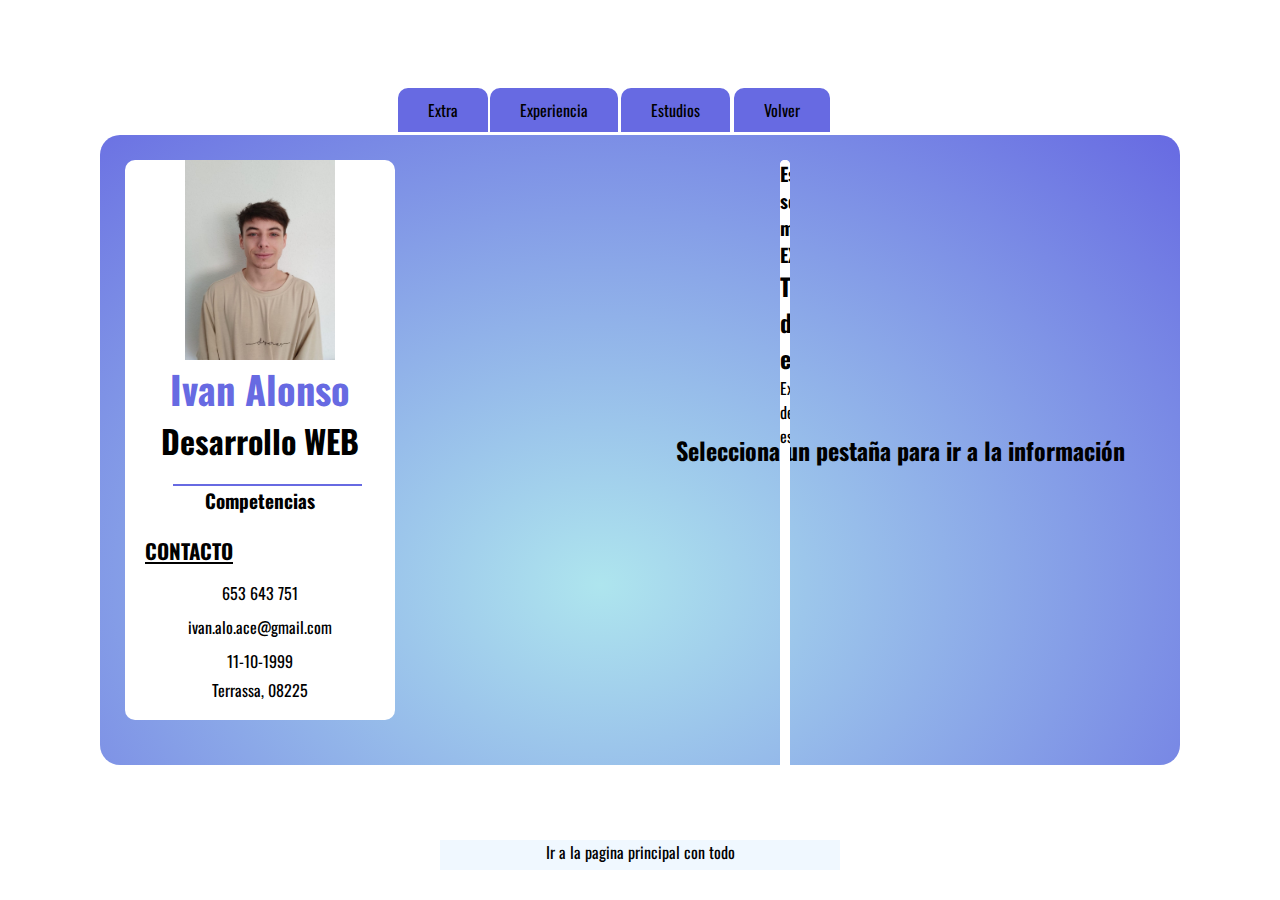
==== curriculumVitae.html @ c98bcb72 "Añadir archivos" ====
<!DOCTYPE html>
<html lang="es">

<head>
    <!-- Meta etiquetas -->
    <meta name="title" content="Página web completa grid Imagenes">
    <meta name="description" content="Pagina web completa">
    <meta name="keywords" content="peluqueria, peluqueria a domicilio">
    <meta name="robots" content="index, follow">
    <!-- FAVICON -->
    <link rel="icon" href="/img/imagenpersonal.jpg" type="image/x-icon">
    <!-- FIN Meta etiquetas -->
    <meta charset="UTF-8">
    <meta name="viewport" content="width=device-width, initial-scale=1.0">
    <title>Curriculum Vitae</title>
    <!-- Estilos -->
    <link rel="stylesheet" href="curriculumVitae.css">
    <link rel="stylesheet" href="styleMediaQuery.css">
    <!-- fontsawesome -->
    <link rel="stylesheet" href="https://cdnjs.cloudflare.com/ajax/libs/font-awesome/6.4.0/css/all.min.css"
        integrity="sha512-iecdLmaskl7CVkqkXNQ/ZH/XLlvWZOJyj7Yy7tcenmpD1ypASozpmT/E0iPtmFIB46ZmdtAc9eNBvH0H/ZpiBw=="
        crossorigin="anonymous" referrerpolicy="no-referrer" />
</head>

<body>
    <main>

        <!-- botones para enseñar contenido -->
        <label class="lab_volver" for="volver">Volver</label>
        <input class="volver" type="radio" name="select" id="volver">

        <label class="lab_est" for="estudios">Estudios</label>
        <input class="in_estudios" type="radio" name="select" id="estudios">

        <label class="lab_exp" for="experiencia">Experiencia</label>
        <input class="in_exp" type="radio" name="select" id="experiencia">

        <label class="lab_extra" for="extra">Extra</label>
        <input class="in_ext" type="radio" name="select" id="extra">


        <!-- INFOBLOCK ESTUDIOS -->
        <div class="estudios display_none select">
            <h3 class="titulo_princ">Formación</h3>
            <div class="formacion">

                <div class="complementaria">
                    <h3 class="titulo-azul">Estudios complementarios</h3>
                    <div class="desarrollo-web">
                        <h4><strong>Desarrollo WEB (Actualmente)</strong></h4>
                        <p><em>HTML, CSS y JavaScript</em></p>
                        <p>460h // INKOR Formación // 2023</p>
                    </div>
                    <div class="desarrollo-comercio">
                        <h4><strong>Desarrollo de comercio electrónico</strong></h4>
                        <p><em>Prestashop <br>
                            Wordpress (Woocommerce)</em></p>
                            <p>250h // INKOR Formación // 2022</p>
                        </div>
                        <div class="logistica">
                            <h4><strong>Logistica 4.0</strong></h4>
                            <p>260h // Foment Terrassa // 2020</p>
                        </div>
                        <div class="aux-comercio">
                            <h4><strong>Auxiliar de comercio y Atención al cliente</strong></h4>
                            <p>90h // Foment Terrassa // 2018</p>
                        </div>
                    </div>
                    <div class="reglada">
                        <h3 class="titulo-azul">Estudios reglados</h3>
                        <div class="eso">
                            <h4><strong>ESO</strong></h4>
                            <p>IES Terrassa // 2014</p>
                        </div>
                        <div class="smix">
                            <h4><strong>Sistemas microinformáticos y redes.</strong></h4>
                            <p>1 er año // IES Nicolau Copernic // 2015</p>
                        </div>
                    </div>
                </div>
        </div>

        <!-- INFOBLOCK EXPERIENCIA -->
        <div class="experiencia display_none select">
            <h3>Estos son mis Experiencia</h3>
            <div class="estudio1">
                <h2>Titulo del estudio</h2>
                <p>Explicacion del estudio</p>
            </div>
        </div>

        <!-- INFOBLOCK EXTRAS -->
        <div class="extras display_none select">
            <h3>Estos son mis EXTRAS</h3>
            <div class="estudio1">
                <h2>Titulo del estudio</h2>
                <p>Explicacion del estudio</p>
            </div>
        </div>
        <!-- FIN DE INFO BLOCKS -->

        <div class="contenedor">
            <!-- CARTA -->
            <aside class="aside">
                <header>
                    <figure>
                        <img src="img/imagenpersonal.jpg" alt="Logo">
                        <h1><span class="name">Ivan Alonso</span> <br>
                            Desarrollo WEB</h1>
                    </figure>
                </header>
                <hr>
                <div class="competencias_img">
                <h2>Competencias</h2>
                    <i class="fa-brands fa-html5 fa-2xl"></i>
                    <i class="fa-brands fa-css3 fa-2xl"></i>
                    <i class="fa-brands fa-square-js fa-2xl"></i>
                </div>
                <div class="contacto">
                    <h2>CONTACTO</h2>
                    <ul>
                        <li><a href="tel:653643751"><i class="fa-solid fa-phone"></i> 653 643 751</a></li>
                        <li><a href="mailto:ivan.alo.ace@gmail.com"><i class="fa-solid fa-envelopes-bulk"></i> ivan.alo.ace@gmail.com</a></li>
                        <li><a href="#"><i class="fa-solid fa-person"></i> 11-10-1999</a></li>
                        <li>Terrassa, 08225</li>
                    </ul>
                    
                </div>
            </aside>
            <div class="main">
                <h2>Selecciona un pestaña para ir a la información</h2>
            </div>
        </div>
    </main>




    <a class="go_back" href="index.html"><i class="fa-solid fa-backward"></i> Ir a la pagina principal con todo <i class="fa-solid fa-backward"></i></a>
</body>

</html>
---- curriculumVitae.css ----
/* GoogleFonts */
@import url('https://fonts.googleapis.com/css2?family=Oswald&family=Raleway:wght@300;600;800&family=Roboto:ital,wght@0,300;1,300&display=swap');

:root{
    --color-principal: rgba(103,106,226,1);
    --color-secundario: #3d7cfa;
    --gradiente-uno:  linear-gradient(to right, #FFFFFF, #6DD5FA, #2980B9); /* W3C, IE 10+/ Edge, Firefox 16+, Chrome 26+, Opera 12+, Safari 7+ */
    --gradiente-dos: radial-gradient(at 500px 450px, rgba(174,229,238,1) 0%, rgba(103,106,226,1) 100%);

}

*{
    margin: 0px;
    padding: 0px;
    box-sizing: border-box;
}

body{
    font-family: 'Oswald', sans-serif;
    display: flex;
    justify-content: center;
    align-items: center;

}

/* Empezamos aqúi sin lo generico */

/* Grid Principal */
.contenedor{
    width: 600px;
    background: var(--gradiente-dos);
    display: flex;
    /* grid-template-areas: 
    "aside main"
    ; */
    height: 10px;
    min-height: fit-content;
    justify-content: space-between;

}

/* .contenedor:nth-child(1){
    grid-area: aside;
}

.contenedor:nth-child(2){
    grid-area: main;
} */

/* Posicionamiento centrado */
main{
    width: 1200px;
    height: 100vh;
    overflow: hidden;
    display: flex;
    justify-content: center;
    align-items: center;
}

/* header de la carta */
.aside img{
    width: 150px;
    height: 200px;

}

.name{
    font-size: 1.2em;
    color: var(--color-principal);
}

.aside{
    border-radius: 10px;
    background-color: #fff;
    width: 80%;
    max-width: 270px;
    height: 560px;
    display: flex;
    flex-direction: column;
    align-items: center;
    text-align: center;
}

figure{
    display: flex;
    flex-direction: column;
    align-items: center;
}

hr{
    margin: 20px 0 0 15px;
    width: 70%;
    height: 2px;
    /* background-color: var(--color-principal); */
    border: 1px solid var(--color-principal);

}

.competencias_img h2{
    font-size: 1.2em;
}

.contacto{
    color: #000;
    text-align: left;
    width: 100%;
    padding: 20px;
    
}

.contacto h2{
    margin-bottom: 10px;
    font-size: 1.3em;
    text-decoration: underline;
}

.contacto li{
    list-style-type: none;
    display: flex;
    flex-direction: column;
    /* justify-content: space-between; */
    align-items: center;
}

.contacto a{
    color: #000;
    text-decoration: none;
    display: flex;
    align-items: center;
    margin: 5px 0;
}

.contacto a:hover{
    color: #6DD5FA;
    background-color: #000;
    border-radius: 10px;
    padding: 0px 50px;
    transition: all 1s ease;
}



/* contenedor */
.contenedor{
    width: 90%;
    height: 70%;
    border-radius: 20px;
    padding: 25px;

}

.main{
    /* background-color: var(--color-principal); */
    /* background-color: aquamarine; */
    border-radius: 10px;
    padding-right: 30px;
    display: flex;
    justify-content: center;
    align-items: center;
    position: relative;
    
    
}


/* Pruebas botones */
label{
    background-color: aquamarine;
    background-color: rgba(103,106,226,1);
    padding: 10px 30px;
    margin: 0 0;
    position: fixed;
    z-index: 1;
    cursor: pointer;
    border-radius: 10px 10px 0 0;
}

label:hover{
    transition: background-color 0.5s ease;
    background-color: #6DD5FA;
}

.lab_volver{
    right: 450px;
    top: 88px;
}

.lab_est{
    right: 550px;
    top: 88px;
}

.lab_exp{
    right: 662px;
    top: 88px;
}

.lab_extra{
    right: 792px;
    top: 88px;
}
/* Inputs */
input{
    display: none;
    /* position: absolute; */
}



.display_none{
    display: none;
}

.select{
    position: absolute;
    z-index: 10;
    background-color: #fff;
    position: absolute;
    top: 160px;
    left: 780px;
    border-radius: 10px;
    width: 700px;
    height: 565px;
    min-height: fit-content;

}
/* Estudios */
.in_estudios:checked ~ .estudios{
    display: flex;
    position: absolute;
    background-color: #fff;
    width: 700px;
    height: 565;
    /* right: 40px; */
}

.in_estudios:checked ~ .main{
    display: hidden;
}

/* Experiencia */
.in_exp:checked ~ .experiencia{
    display: flex;
    position: absolute;
    background-color: #fff;
    width: 700px; 
    height: 565px;
    /* right: 40px; */
}

.in_exp:checked ~ .main{
    display: hidden;
}

/* Extras */
.in_ext:checked ~ .extras{
    display: flex;
    position: absolute;
    background-color: #fff;
    width: 700px; 
     height: 565px;
    /* right: 40px; */
}

.in_ext:checked ~ .extras{
    display: hidden;
}

/* Volver */
.volver:checked ~ .select{
    display: none;
}

/* INFOBLOCKS */
.estudios,
.experiencia,
.extras{
    /* padding: 20px; */
    display: flex;
    flex-direction: column;
    text-align: center;
    overflow-y: scroll;
    width: 10px;
    height: 10px;
    transition: all 1s ease;
}


.titulo-azul{
    color: var(--color-principal);
}

.estudios,
.complementaria,
.reglada{
    display: flex;
    flex-direction: column;
    justify-content: start;
    align-items: center;
    height: 560px;
}

.formacion{
    display: flex;
}

.estudios div{
    margin: 10px;
}

.titulo_princ{
    margin-top: 10px;
    font-size: 2em;
}





.go_back{
    position: absolute;
    bottom: 30px;
    background-color: aliceblue;
    width: 400px;
    height: 30px;
    text-align: center;
    color: #000;
    text-decoration: none;
}
---- styleMediaQuery.css ----
@media screen and (max-width: 768px){
    .header{
        flex-direction: column;
        
    }

    .section-1{
        height: fit-content;
    }

    .section-1_text,
    .section-1_icons{
        padding: 50px;
    }

    .section-2{
        height: fit-content;
        padding-bottom: 70px;
    }

    .card__container{
        flex-direction: column;
    }

    .cards{
        flex-direction: row;
    }

    .section-3{
        flex-direction: column;
        margin: 70px 0px;
        padding: 250px 20px;
        gap: 70px;
    }

}
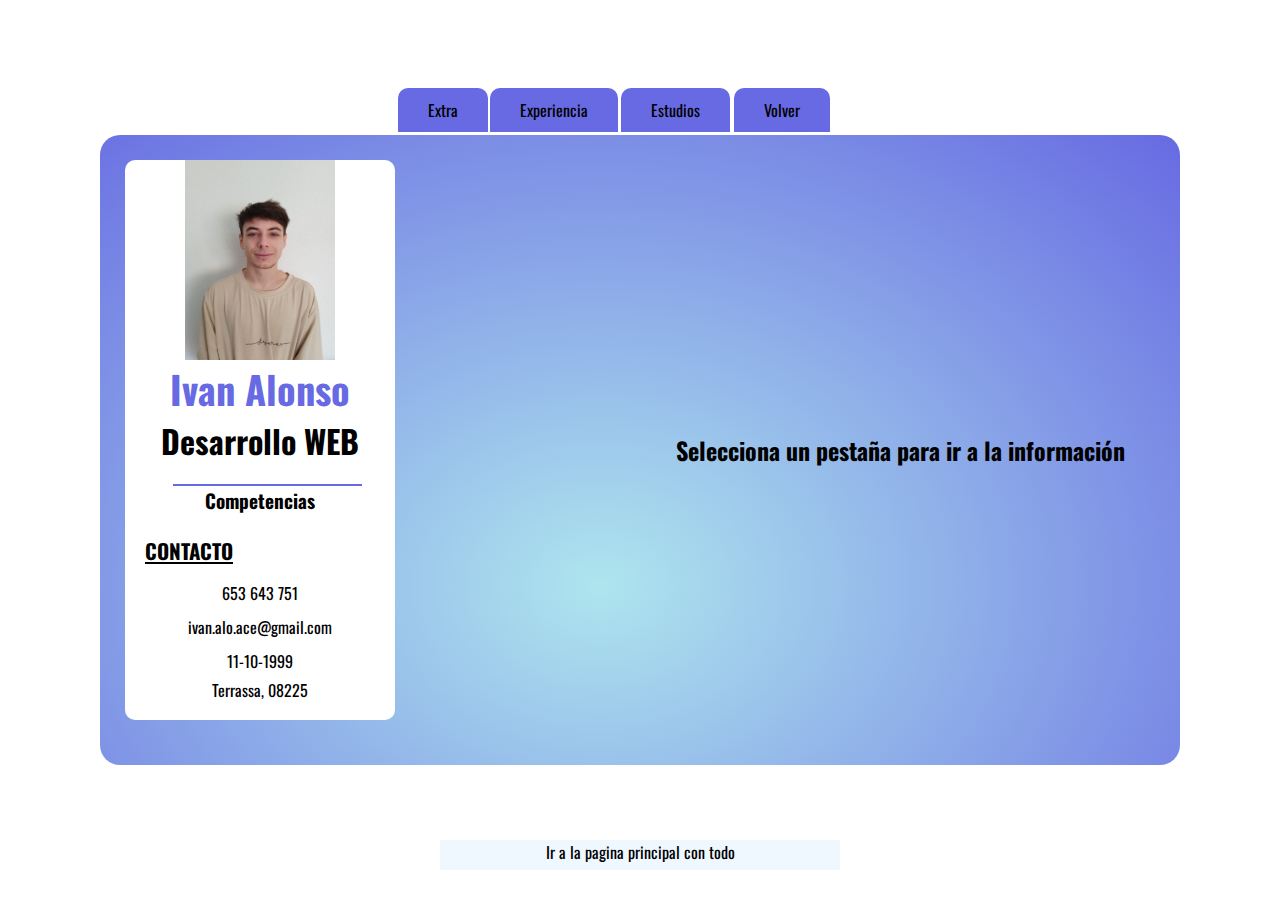
==== commit 365631e5: "actualizacion y correcion bugs" ====
--- a/curriculumVitae.html
+++ b/curriculumVitae.html
@@ -24,7 +24,6 @@
 
 <body>
     <main>
-
         <!-- botones para enseñar contenido -->
         <label class="lab_volver" for="volver">Volver</label>
         <input class="volver" type="radio" name="select" id="volver">
@@ -54,39 +53,64 @@
                     <div class="desarrollo-comercio">
                         <h4><strong>Desarrollo de comercio electrónico</strong></h4>
                         <p><em>Prestashop <br>
-                            Wordpress (Woocommerce)</em></p>
-                            <p>250h // INKOR Formación // 2022</p>
-                        </div>
-                        <div class="logistica">
-                            <h4><strong>Logistica 4.0</strong></h4>
-                            <p>260h // Foment Terrassa // 2020</p>
-                        </div>
-                        <div class="aux-comercio">
-                            <h4><strong>Auxiliar de comercio y Atención al cliente</strong></h4>
-                            <p>90h // Foment Terrassa // 2018</p>
-                        </div>
+                                Wordpress (Woocommerce)</em></p>
+                        <p>250h // INKOR Formación // 2022</p>
                     </div>
-                    <div class="reglada">
-                        <h3 class="titulo-azul">Estudios reglados</h3>
-                        <div class="eso">
-                            <h4><strong>ESO</strong></h4>
-                            <p>IES Terrassa // 2014</p>
-                        </div>
-                        <div class="smix">
-                            <h4><strong>Sistemas microinformáticos y redes.</strong></h4>
-                            <p>1 er año // IES Nicolau Copernic // 2015</p>
-                        </div>
+                    <div class="logistica">
+                        <h4><strong>Logistica 4.0</strong></h4>
+                        <p>260h // Foment Terrassa // 2020</p>
+                    </div>
+                    <div class="aux-comercio">
+                        <h4><strong>Auxiliar de comercio y Atención al cliente</strong></h4>
+                        <p>90h // Foment Terrassa // 2018</p>
                     </div>
                 </div>
+                <div class="reglada">
+                    <h3 class="titulo-azul">Estudios reglados</h3>
+                    <div class="eso">
+                        <h4><strong>ESO</strong></h4>
+                        <p>IES Terrassa // 2014</p>
+                    </div>
+                    <div class="smix">
+                        <h4><strong>Sistemas microinformáticos y redes.</strong></h4>
+                        <p>1 er año // IES Nicolau Copernic // 2015</p>
+                    </div>
+                </div>
+            </div>
         </div>
 
         <!-- INFOBLOCK EXPERIENCIA -->
         <div class="experiencia display_none select">
-            <h3>Estos son mis Experiencia</h3>
-            <div class="estudio1">
-                <h2>Titulo del estudio</h2>
-                <p>Explicacion del estudio</p>
+            <h3 class="titulo_princ">Estos son mis Experiencias</h3>
+            <div class="trabajos">
+                <div class="exp__bloque-uno">
+                    <div class="desarrollo_web">
+                        <h4><strong class="titulo-azul">Desarrollo WEB (Actualmente)</strong></h4>
+                        <p><em>// TLL Media Solutions //</em></p>
+                        <ul>
+                            <li>Estructuración de páginas web</li>
+                            <li>Maquetación de contenidos</li>
+                            <li>Mejora diseño web</li>
+                            <li>Ajuste SEO</li>
+                        </ul>
+                    </div>
+                    <div class="mozo-almacen">
+                        <h4><strong class="titulo-azul">Mozo de almacén (2021 - 2022)</strong></h4>
+                        <p><em>// TLL Media Solutions //</em></p>
+                        <ul>
+                            <li>Estructuración de páginas web</li>
+                            <li>Maquetación de contenidos</li>
+                            <li>Mejora diseño web</li>
+                            <li>Ajuste SEO</li>
+                        </ul>
+                    </div>
+                    <div class="estudio1">
+                        <h2>Titulo del estudio</h2>
+                        <p>Explicacion del estudio</p>
+                    </div>
+                </div>
             </div>
+        </div>
         </div>
 
         <!-- INFOBLOCK EXTRAS -->
@@ -111,7 +135,7 @@
                 </header>
                 <hr>
                 <div class="competencias_img">
-                <h2>Competencias</h2>
+                    <h2>Competencias</h2>
                     <i class="fa-brands fa-html5 fa-2xl"></i>
                     <i class="fa-brands fa-css3 fa-2xl"></i>
                     <i class="fa-brands fa-square-js fa-2xl"></i>
@@ -120,11 +144,12 @@
                     <h2>CONTACTO</h2>
                     <ul>
                         <li><a href="tel:653643751"><i class="fa-solid fa-phone"></i> 653 643 751</a></li>
-                        <li><a href="mailto:ivan.alo.ace@gmail.com"><i class="fa-solid fa-envelopes-bulk"></i> ivan.alo.ace@gmail.com</a></li>
+                        <li><a href="mailto:ivan.alo.ace@gmail.com"><i class="fa-solid fa-envelopes-bulk"></i>
+                                ivan.alo.ace@gmail.com</a></li>
                         <li><a href="#"><i class="fa-solid fa-person"></i> 11-10-1999</a></li>
                         <li>Terrassa, 08225</li>
                     </ul>
-                    
+
                 </div>
             </aside>
             <div class="main">
@@ -136,7 +161,8 @@
 
 
 
-    <a class="go_back" href="index.html"><i class="fa-solid fa-backward"></i> Ir a la pagina principal con todo <i class="fa-solid fa-backward"></i></a>
+    <a class="go_back" href="index.html"><i class="fa-solid fa-backward"></i> Ir a la pagina principal con todo <i
+            class="fa-solid fa-backward"></i></a>
 </body>
 
 </html>--- a/curriculumVitae.css
+++ b/curriculumVitae.css
@@ -230,7 +230,8 @@
     position: absolute;
     background-color: #fff;
     width: 700px;
-    height: 565;
+    height: 565px;
+    /* overflow-y: scroll; */
     /* right: 40px; */
 }
 
@@ -267,9 +268,9 @@
 }
 
 /* Volver */
-.volver:checked ~ .select{
+/* .volver:checked ~ .select{
     display: none;
-}
+} */
 
 /* INFOBLOCKS */
 .estudios,
@@ -280,8 +281,8 @@
     flex-direction: column;
     text-align: center;
     overflow-y: scroll;
-    width: 10px;
-    height: 10px;
+    width: 0px;
+    height: 0px;
     transition: all 1s ease;
 }
 
@@ -297,10 +298,12 @@
     flex-direction: column;
     justify-content: start;
     align-items: center;
-    height: 560px;
-}
-
-.formacion{
+    /* opacity: 0; */
+    /* height: 560px; */
+}
+
+.formacion,
+.exp{
     display: flex;
 }
 
@@ -313,6 +316,19 @@
     font-size: 2em;
 }
 
+/* Experiencia */
+.trabajos ul{
+    list-style: none;
+}
+
+.exp__bloque-uno{
+    display: flex;
+    justify-content: space-evenly;
+}
+
+.desarrollo_web{
+    flex-direction: column;
+}
 
 
 
